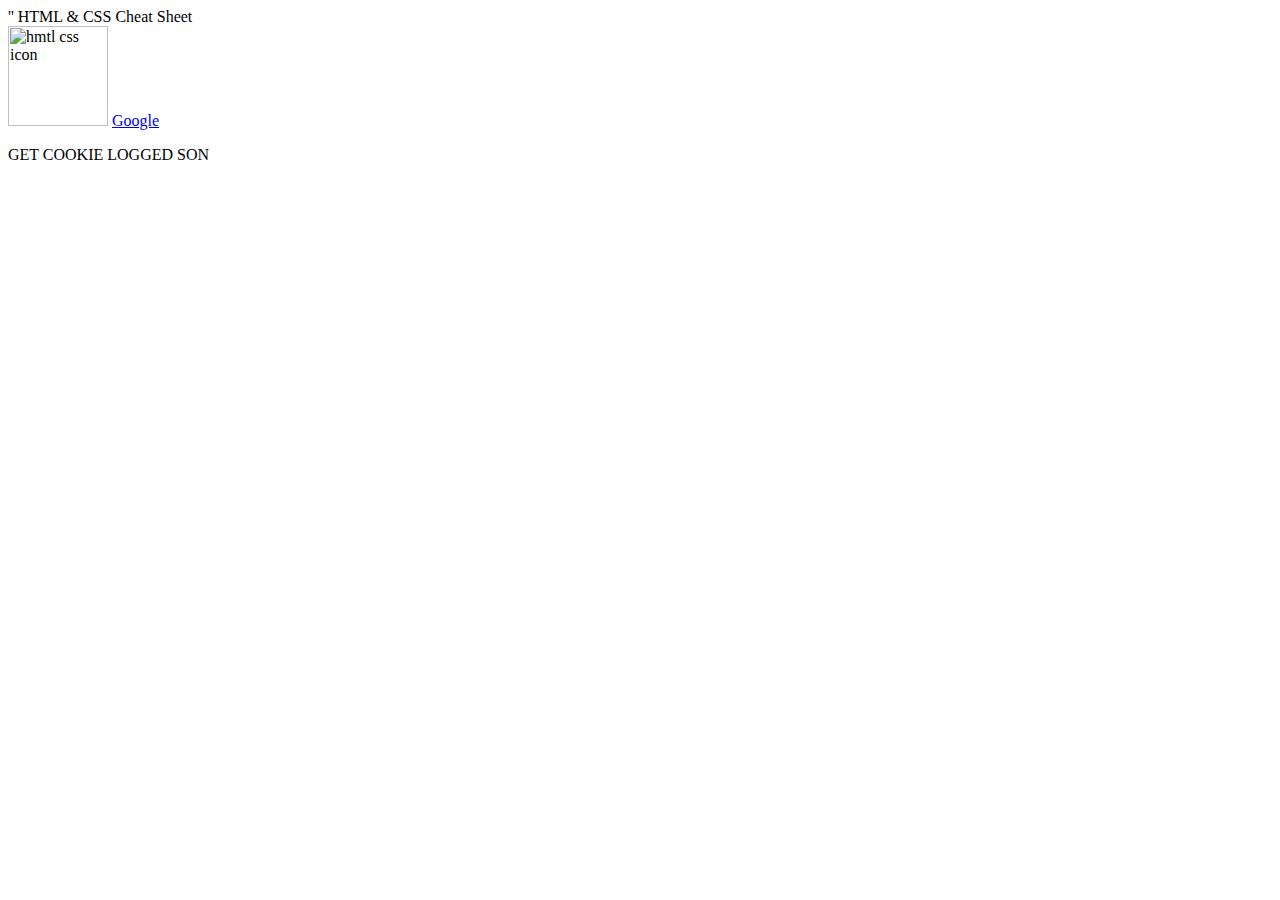
==== Index.html @ e7523037 "Add files via upload" ====
<doctype html>
<html> 
       <head>
             <title>HTML & CSS CHEET SHEET</title>
             <link type="text/css" href='styles.css" rel='stylesheet>''
</head>

 <body>
    <hi class="Malachi Made This"> HTML & CSS Cheat Sheet</hi>
  
    <div>
             <img src="https://th.bing.com/th/id/OIP.zMIOOlHgUGXRS1wq60YVDwHaDt?pid=Api&rs=1" alt='hmtl css icon'style=width:100px;height:100px;>
       
             <a href="www.google.com" target="_blank">Google</a>
     
     
            </div>
            <p>GET COOKIE LOGGED SON</p>
    <div>

    </div>
</body>

    </html>
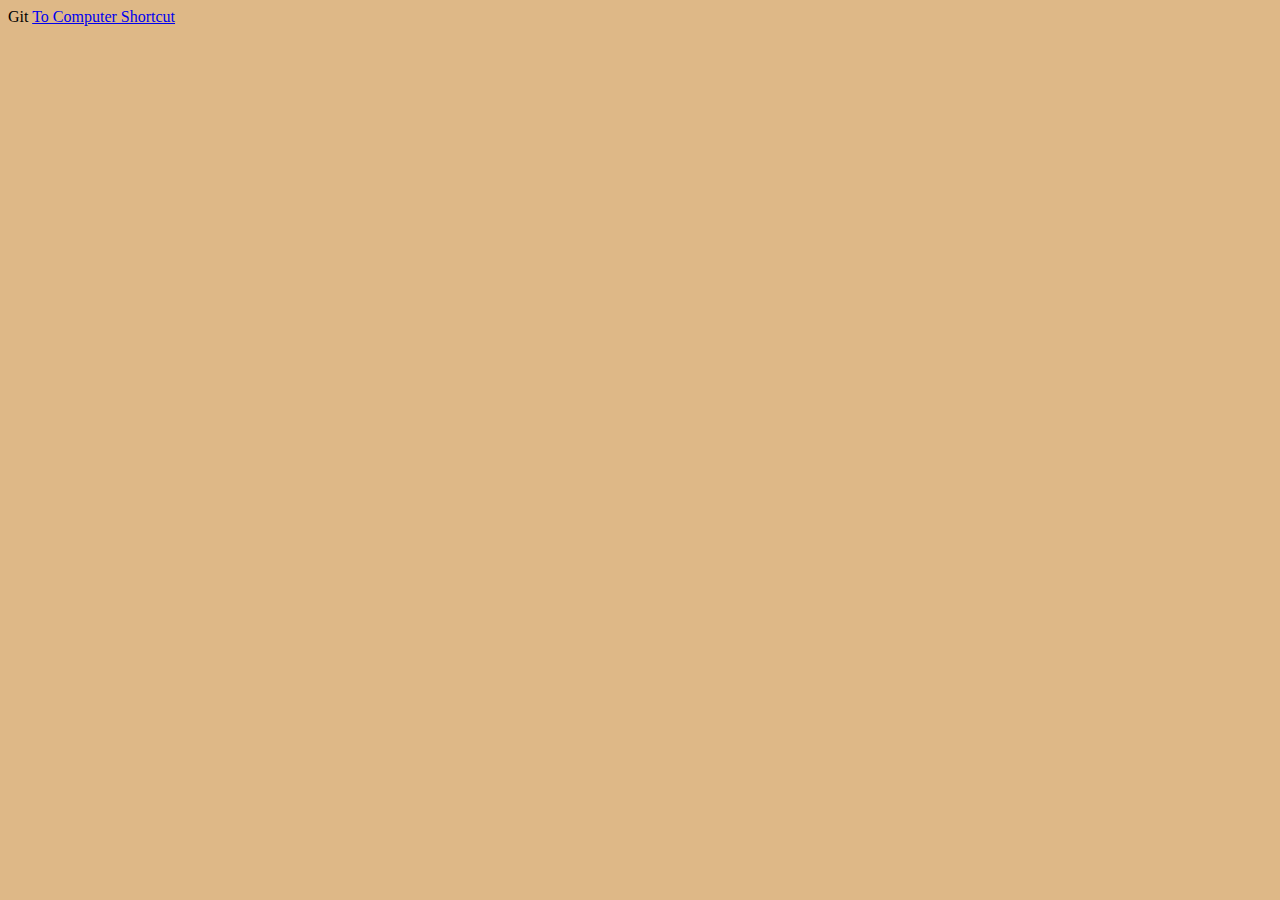
==== commit bf42dcfc: "finish" ====
--- a/Index.html
+++ b/Index.html
@@ -1,24 +1,20 @@
-<doctype html>
-<html> 
-       <head>
-             <title>HTML & CSS CHEET SHEET</title>
-             <link type="text/css" href='styles.css" rel='stylesheet>''
-</head>
-
- <body>
-    <hi class="Malachi Made This"> HTML & CSS Cheat Sheet</hi>
-  
-    <div>
-             <img src="https://th.bing.com/th/id/OIP.zMIOOlHgUGXRS1wq60YVDwHaDt?pid=Api&rs=1" alt='hmtl css icon'style=width:100px;height:100px;>
-       
-             <a href="www.google.com" target="_blank">Google</a>
-     
-     
-            </div>
-            <p>GET COOKIE LOGGED SON</p>
-    <div>
-
-    </div>
-</body>
-
-    </html>
+<!doctype html>
+<html>
+  <head>
+     <title> HTML-And-CSS-Cheat-sheet</title>
+      <link type="text/css" href="style.css" rel="stylesheet">
+      </head>
+      
+      <body>
+     
+        <hi>Git</hi>
+      
+        <a href="Index4.html">To Computer Shortcut</a>
+
+
+
+      </body>
+      
+
+
+  </html>--- a/style.css
+++ b/style.css
@@ -0,0 +1,19 @@
+body {                 
+background-color: burlywood;
+}
+
+h1, h2 { 
+color: gray;
+}
+p{
+  text-align: center;
+   color: red;
+    font-family: 'Lucida Sans', 'Lucida Sans Regular', 'Lucida Grande', 'Lucida Sans Unicode', Geneva, Verdana, sans-serif;
+}
+
+.title{
+    text-align: center;
+    color: red;
+}
+ 
+
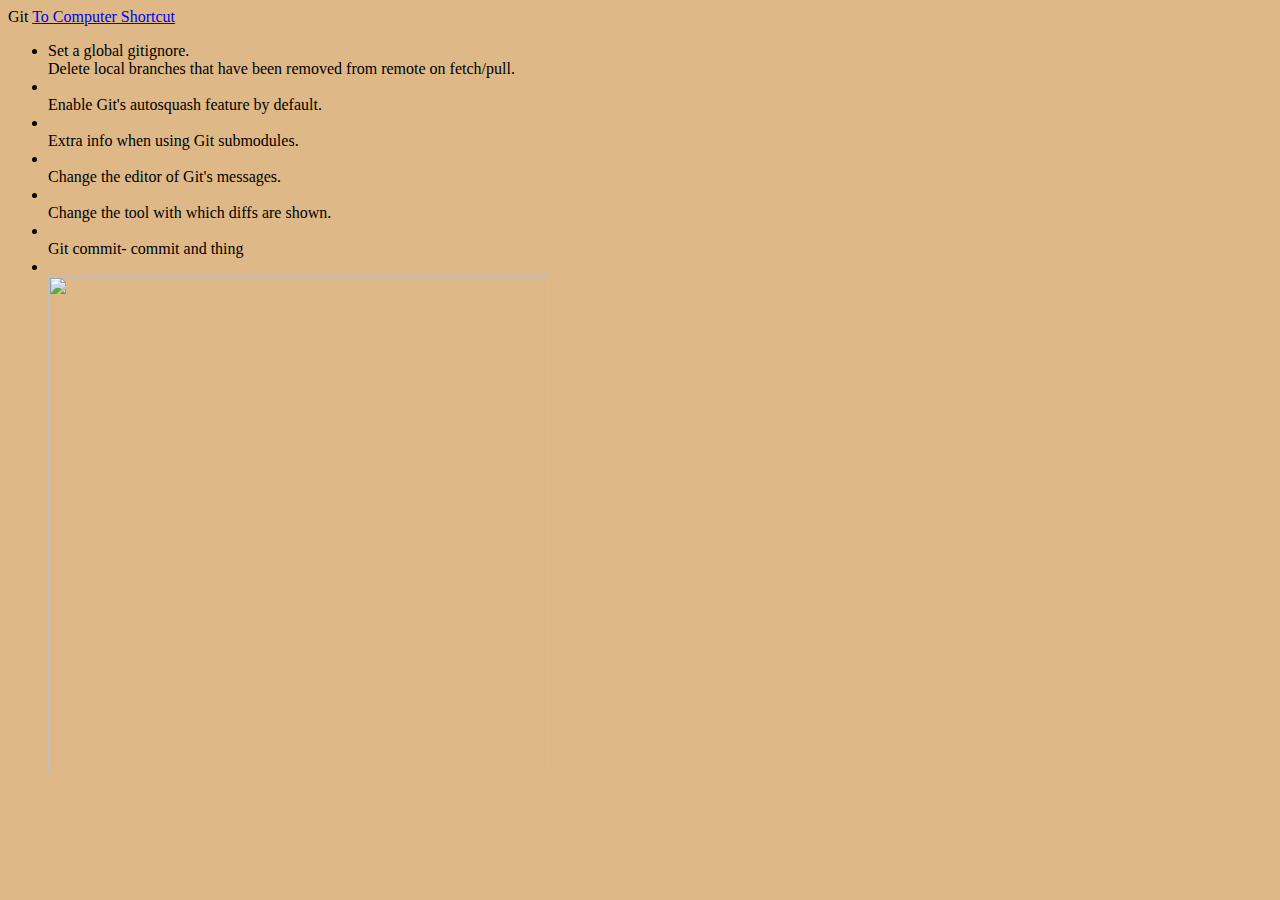
==== commit 28c219dc: "Added More information" ====
--- a/Index.html
+++ b/Index.html
@@ -10,8 +10,28 @@
         <hi>Git</hi>
       
         <a href="Index4.html">To Computer Shortcut</a>
-
-
+        <ul>  
+        <p> 
+            <li>Set a global gitignore. </li>
+            Delete local branches that have been removed from remote on fetch/pull.
+            <li> </li>
+            Enable Git's autosquash feature by default.
+            <li> </li>
+            Extra info when using Git submodules.
+            <li> </li>
+            Change the editor of Git's messages.
+            <li> </li>
+            Change the tool with which diffs are shown.
+            <li> </li>
+             Git commit- commit and thing
+             <li> </li>
+             <img src=https://upload.wikimedia.org/wikipedia/commons/e/ef/Octicons-logo-github.svg height=500 width=500>
+        </l>
+            
+        
+            
+        </p> 
+    </ul>
 
       </body>
       
--- a/style.css
+++ b/style.css
@@ -16,4 +16,3 @@
     color: red;
 }
  
-
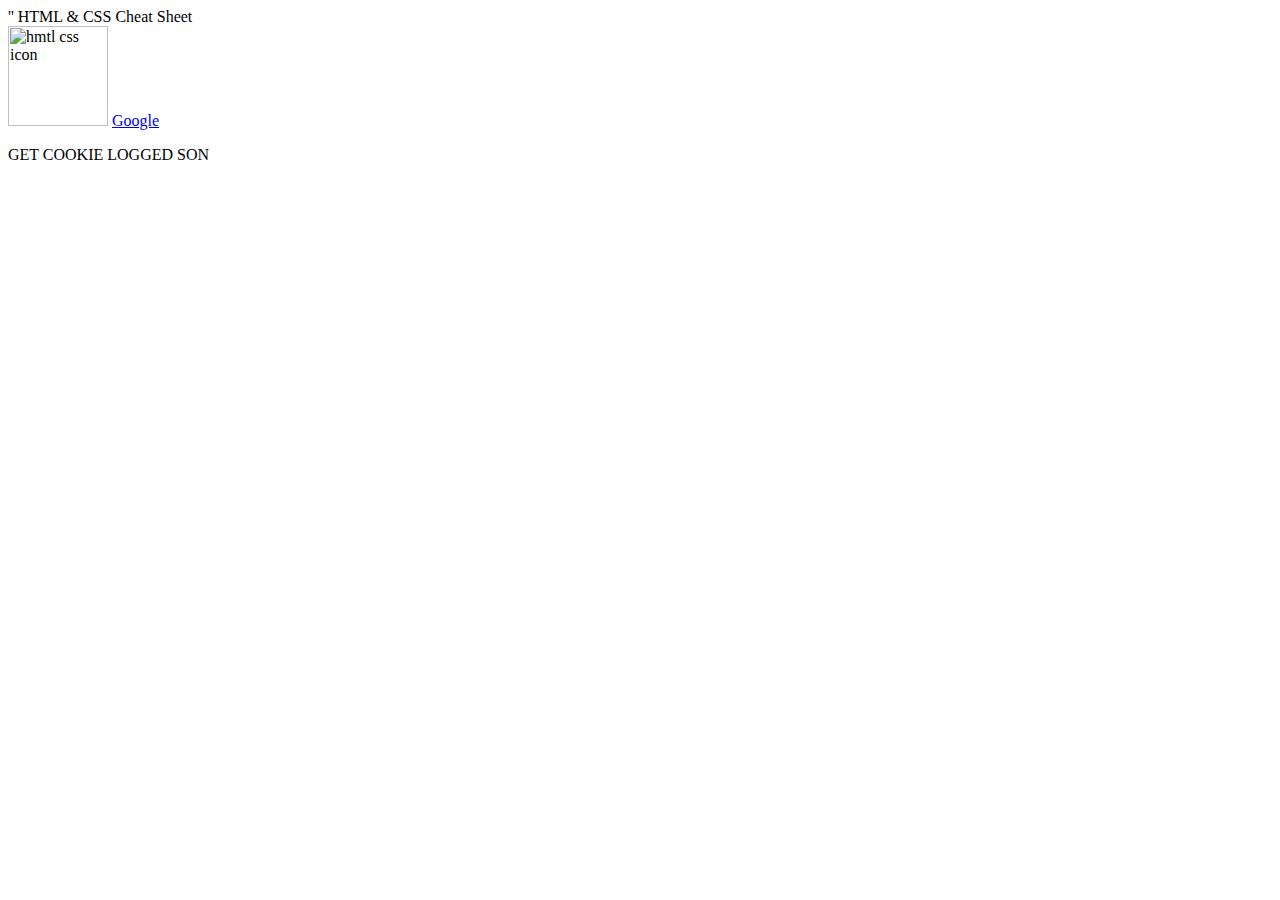
==== commit 2f9ce8ce: "Added More information" ====
--- a/Index.html
+++ b/Index.html
@@ -1,40 +1,24 @@
-<!doctype html>
-<html>
-  <head>
-     <title> HTML-And-CSS-Cheat-sheet</title>
-      <link type="text/css" href="style.css" rel="stylesheet">
-      </head>
-      
-      <body>
+<doctype html>
+<html> 
+       <head>
+             <title>HTML & CSS CHEET SHEET</title>
+             <link type="text/css" href='styles.css" rel='stylesheet>''
+</head>
+
+ <body>
+    <hi class="Malachi Made This"> HTML & CSS Cheat Sheet</hi>
+  
+    <div>
+             <img src="https://th.bing.com/th/id/OIP.zMIOOlHgUGXRS1wq60YVDwHaDt?pid=Api&rs=1" alt='hmtl css icon'style=width:100px;height:100px;>
+       
+             <a href="www.google.com" target="_blank">Google</a>
      
-        <hi>Git</hi>
-      
-        <a href="Index4.html">To Computer Shortcut</a>
-        <ul>  
-        <p> 
-            <li>Set a global gitignore. </li>
-            Delete local branches that have been removed from remote on fetch/pull.
-            <li> </li>
-            Enable Git's autosquash feature by default.
-            <li> </li>
-            Extra info when using Git submodules.
-            <li> </li>
-            Change the editor of Git's messages.
-            <li> </li>
-            Change the tool with which diffs are shown.
-            <li> </li>
-             Git commit- commit and thing
-             <li> </li>
-             <img src=https://upload.wikimedia.org/wikipedia/commons/e/ef/Octicons-logo-github.svg height=500 width=500>
-        </l>
-            
-        
-            
-        </p> 
-    </ul>
+     
+            </div>
+            <p>GET COOKIE LOGGED SON</p>
+    <div>
 
-      </body>
-      
+    </div>
+</body>
 
-
-  </html>+    </html>
